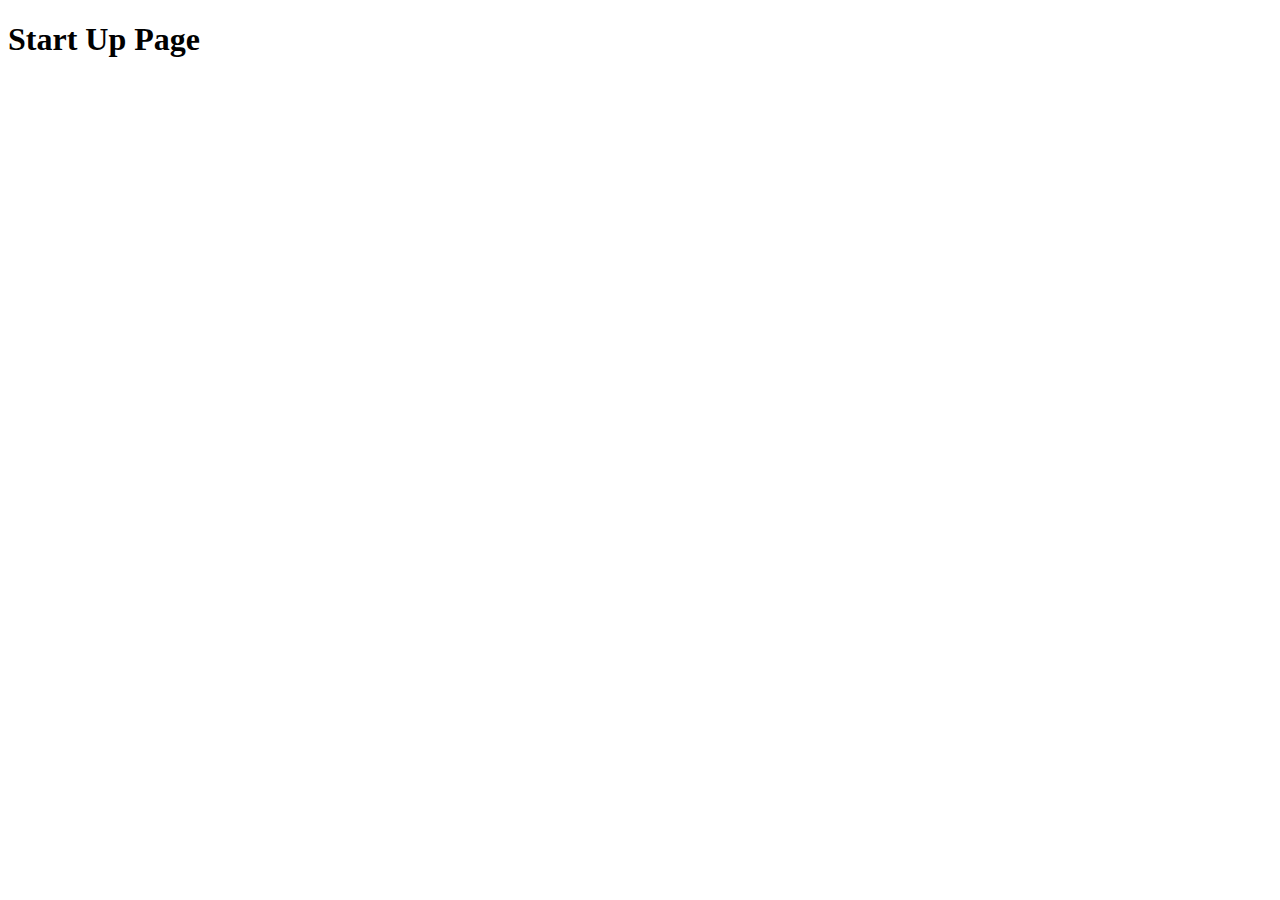
==== index.html @ 59342ee4 "Create index.html" ====
<!DOCTYPE html>
<html lang="en">
<head>
    <meta charset="UTF-8">
    <meta name="viewport" content="width=device-width, initial-scale=1.0">
    <title>Sal y Limon</title>
</head>
<body>
    <h1>Start Up Page</h1>
</body>
</html>
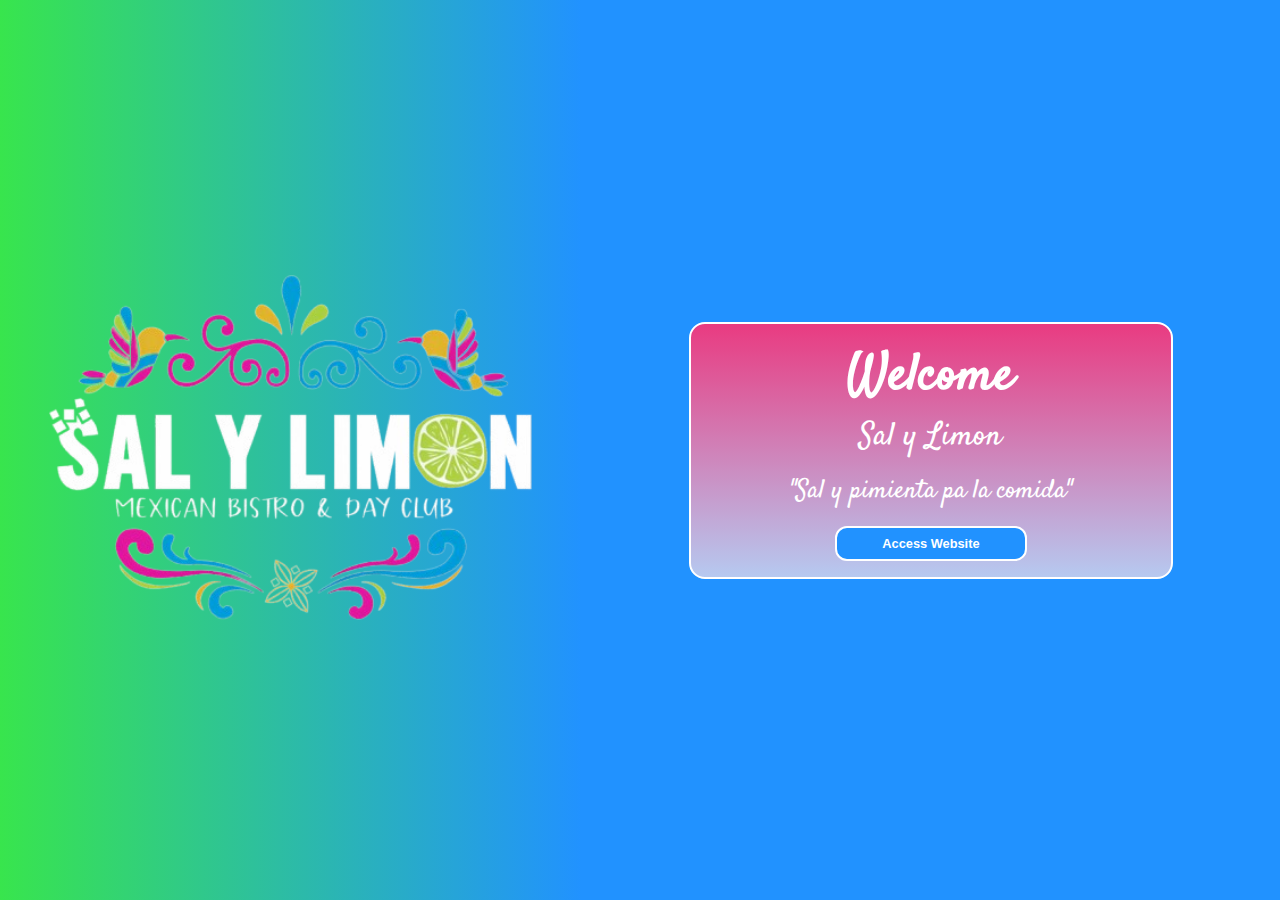
==== commit 553b16c8: "Progress 1" ====
--- a/index.html
+++ b/index.html
@@ -3,9 +3,25 @@
 <head>
     <meta charset="UTF-8">
     <meta name="viewport" content="width=device-width, initial-scale=1.0">
-    <title>Sal y Limon</title>
+    <title>Sal Y Limon</title>
+    <link rel="stylesheet" href="css/vars.css">
+    <link rel="stylesheet" href="css/index.css">
 </head>
 <body>
-    <h1>Start Up Page</h1>
+    <div id="logoContainer">
+        <img id="businessLogo" src="assets/images/logo_nobg.png" alt="Business Logo">
+    </div>
+    <div id="loginCardContainer">
+        <div id="loginCard">
+            <h3>Welcome</h3>
+            <span id="businessName">Sal y Limon</span>
+            <span id="businessMotto">
+                "Sal y pimienta pa la comida"
+            </span>
+            <button id="accessButton" onclick="location.href='assets/home.html'">
+                Access Website
+            </button>
+        </div>
+    </div>
 </body>
 </html>--- a/css/vars.css
+++ b/css/vars.css
@@ -0,0 +1,7 @@
+:root {
+    --blue: #2192FF;
+    --green: #38E54D;
+    --yellow: #FDFF00;
+    --pink: #E0179E;
+    --gutter: 50px;
+}--- a/css/index.css
+++ b/css/index.css
@@ -0,0 +1,146 @@
+/* Import a font from Google */
+@import url('https://fonts.googleapis.com/css2?family=Dancing+Script:wght@400..700&family=Edu+AU+VIC+WA+NT+Arrows:wght@400..700&family=Satisfy&display=swap');
+@import url(vars.css);
+
+body{
+    margin: 0;
+    height: 100vh;
+    padding: 0px;
+    display: flex;
+    justify-content:space-between;
+    align-items: center;
+    overflow: scroll;
+    background-color: var(--blue) !important;
+    overflow-x: hidden;
+}
+#logoContainer{
+    background-image: linear-gradient(90deg, var(--green), var(--blue));
+    height: 100%;
+    flex: 5;
+    text-align: center;
+    align-content: center;
+}
+#businessLogo{
+    width: min(450px, 75%);
+}
+#loginCardContainer{
+    flex: 6;
+    height: 100%;
+    align-content: center;
+}
+#loginCard{
+    border: white  2px solid;
+    width: 65%;
+    border-radius: 16px;
+    padding: min(8%, 16px);
+    color: white;
+    font-family: 'Satisfy';
+    text-align: center;
+    background-image: linear-gradient(#E93B81, #B6C9F0);
+    /* box-shadow: 4px 0 4px var(--yellow), 0 0 20px  var(--yellow), 0 0 30px var(--yellow); */
+    transition: box-shadow 0.3s ease-in-out; 
+    margin-left: 50%;
+    transform: translateX(-50%);
+}
+h3{
+    font-size: clamp(2rem, 3vw, 4rem);
+    margin: 0;
+    animation: fadeIn 5s ease-in-out;
+    animation-iteration-count: infinite;
+}
+#businessName{
+    font-size: clamp(1.25rem, 2vw,3rem);
+    display: block;
+}
+#businessMotto{
+    font-size: clamp(1rem, 1.25vw, 2.5rem);
+    display: block;
+    margin-top: min(12px, 4%);
+}
+#accessButton{
+    width: min(300px, 35%);
+    height: min(100px, 24%);
+    border-radius: 12px;
+    margin-top: 16px;
+    padding: 8px;
+    cursor: pointer;
+    animation: bounce 2s ease-in-out;
+    animation-iteration-count: infinite;
+    background-color: var(--blue);
+    font-size: clamp(0.75rem, 1.25vw,2.5rem);
+    color: white;
+    font-weight: bold;
+    border: rgb(255, 255, 255) 2px solid;
+    min-width: 75px;
+}
+#accessButton:hover{
+    animation-play-state: paused;
+}
+
+/* Key frames to add animations to elements */
+@keyframes bounce {
+    0% {
+        transform: translateY(0);
+    }
+    30% {
+        transform: translateY(-10px);
+    }
+    50% {
+        transform: translateY(0);
+    }
+    70% {
+        transform: translateY(-5px);
+    }
+    100% {
+        transform: translateY(0);
+    }
+}
+/* Animation for Welcome */
+@keyframes fadeIn{
+    0% {
+        opacity: 0; 
+        transform: translateX(-40%); 
+    }
+    100% {
+        opacity: 1; 
+        transform: translateX(0); 
+    }
+}
+
+/* Media query to ensure responsive design on extra small screens */
+@media(width<=576px){
+    body{
+        flex-direction: column;
+    }
+    #logoContainer{
+        background-image: linear-gradient( #4E8BC4,turquoise, #ecf2fbf5);
+    }
+    #loginCardContainer{
+        padding: 10%;
+    }
+    #loginCard{
+        width: 90%;
+    }
+}
+/* Media query to adjust to largest screens */
+ @media (width>=1250px) {
+    #businessLogo {
+        width: 38vw; 
+    }
+    #loginCard {
+        width: 35vw; 
+    }
+    h3 {
+        font-size: 4vw;
+    }
+    #businessName {
+        font-size: 2.5vw;
+    }
+    #businessMotto {
+        font-size: 2vw;
+    }
+    #accessButton {
+        width: 15vw;
+        font-size: 1vw; 
+    } 
+} 
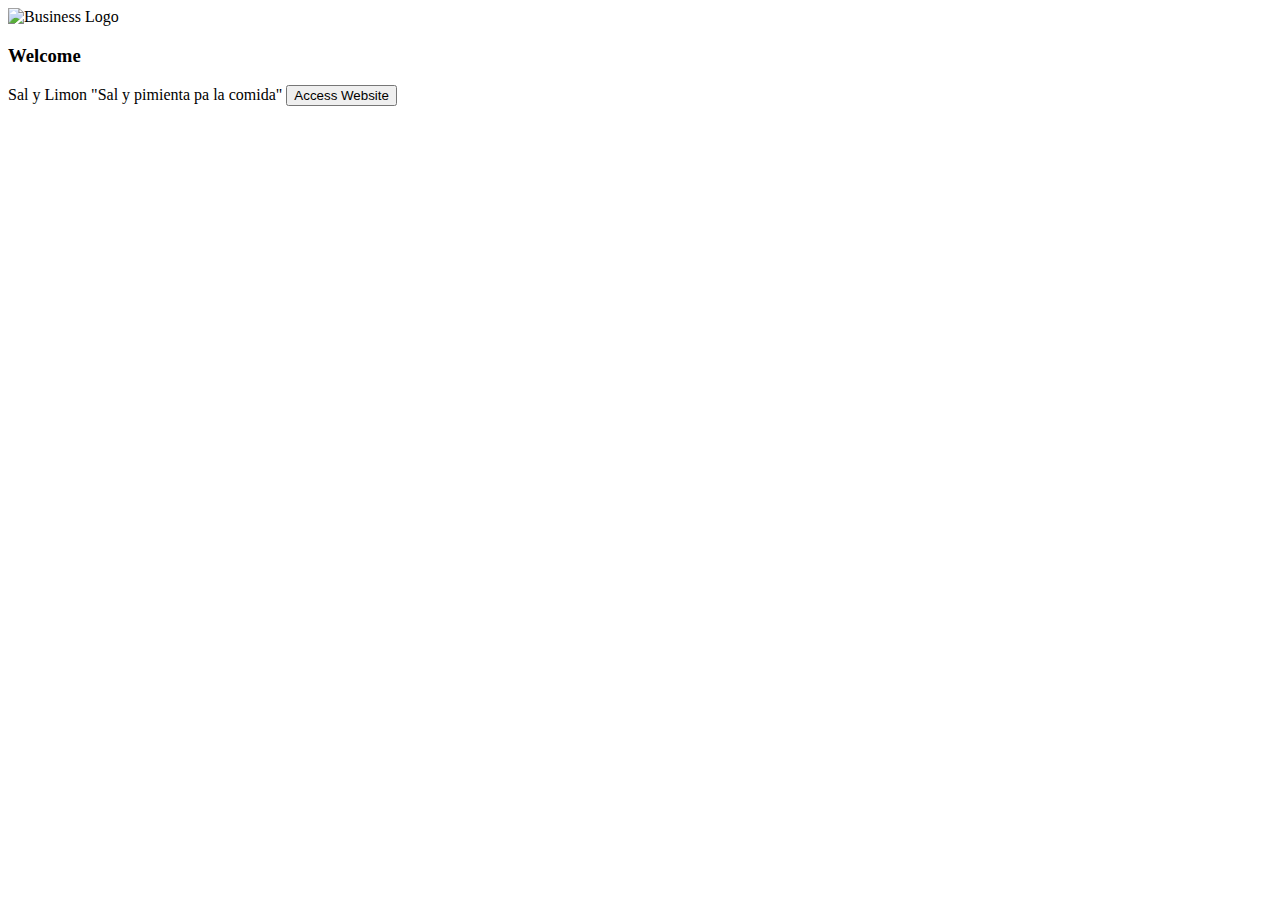
==== commit a69a6fed: "fix bug maybe" ====
--- a/index.html
+++ b/index.html
@@ -4,12 +4,12 @@
     <meta charset="UTF-8">
     <meta name="viewport" content="width=device-width, initial-scale=1.0">
     <title>Sal Y Limon</title>
-    <link rel="stylesheet" href="css/vars.css">
-    <link rel="stylesheet" href="css/index.css">
+    <link rel="stylesheet" href="/salylimon/css/vars.css">
+    <link rel="stylesheet" href="/salylimon/css/index.css">
 </head>
 <body>
     <div id="logoContainer">
-        <img id="businessLogo" src="assets/images/logo_nobg.png" alt="Business Logo">
+        <img id="businessLogo" src="/salylimon/assets/images/logo_nobg.png" alt="Business Logo">
     </div>
     <div id="loginCardContainer">
         <div id="loginCard">
@@ -18,7 +18,7 @@
             <span id="businessMotto">
                 "Sal y pimienta pa la comida"
             </span>
-            <button id="accessButton" onclick="location.href='assets/home.html'">
+            <button id="accessButton" onclick="location.href='/salylimon/assets/home.html'">
                 Access Website
             </button>
         </div>
